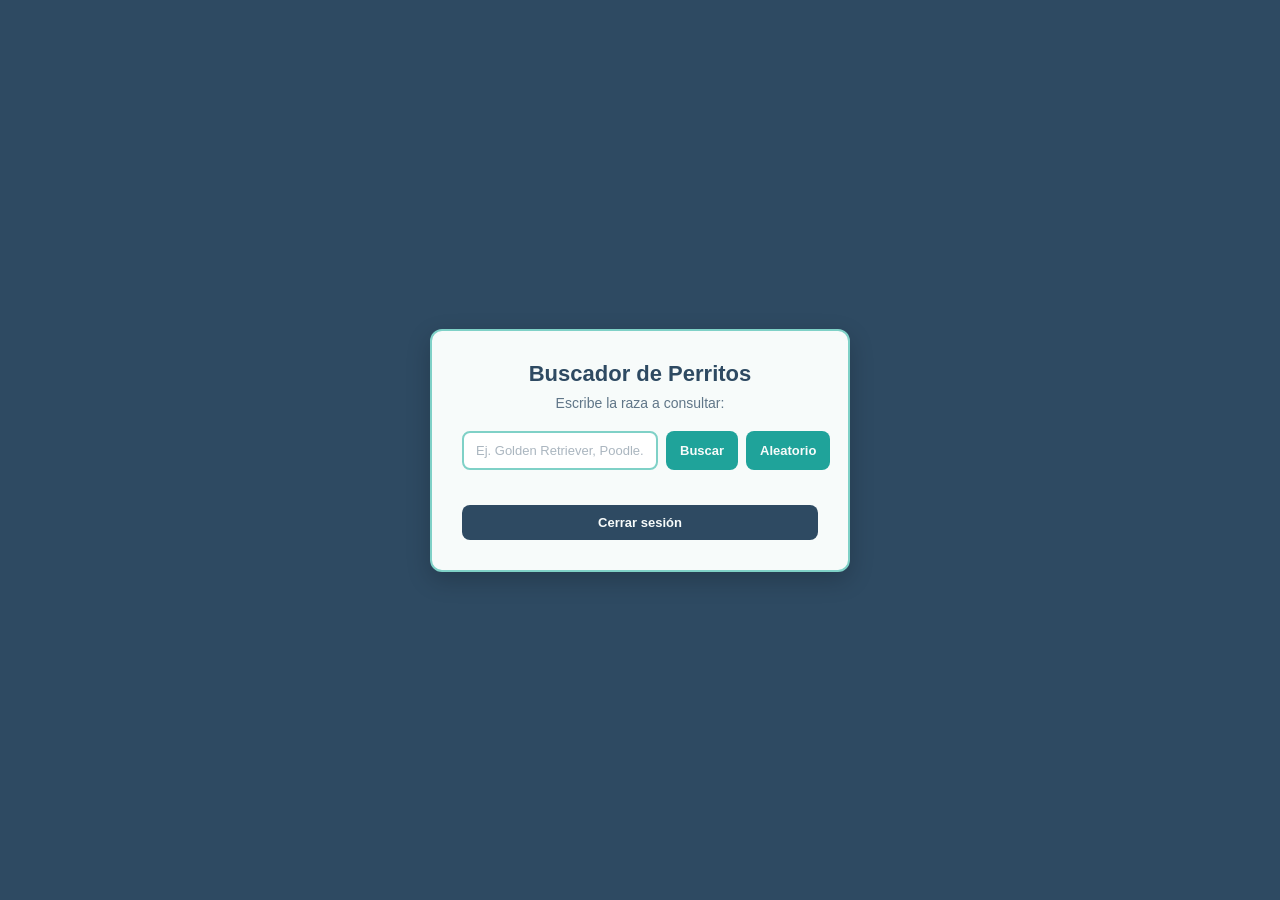
==== html/api.html @ 42dcb55d "More and More Funciones" ====
<!DOCTYPE html>
<html lang="es">
<head>
    <meta charset="UTF-8">
    <meta name="viewport" content="width=device-width, initial-scale=1.0">
    <title>Buscador de Razas de Perros</title>
    <link rel="stylesheet" href="../css/style.css">
</head>
<body onload="mostrarUsuarioActivo()">

    <div class="card">
        <h1>Buscador de Perritos</h1>
        <p id="usuario-activo">Escribe la raza a consultar:</p>

        <div class="search-box">
            <input type="text" id="input-search" placeholder="Ej. Golden Retriever, Poodle...">
            <button id="btn-search">Buscar</button>
            <button id="btn-random">Aleatorio</button>
        </div>

        <div id="result-container" class="hidden">
            <div class="img-container">
                <img id="dog-img" src="" alt="Foto del perro">
            </div>

            <div class="details">
                <h2 id="dog-name">Nombre de la raza</h2>
                <p><strong>Personalidad:</strong> <span id="dog-temperament">-</span></p>
                <p><strong>Esperanza de vida:</strong> <span id="dog-life">-</span></p>
                <p><strong>Origen:</strong> <span id="dog-origin">-</span></p>
            </div>
        </div>

        <p id="error-msg" class="error hidden">No encontramos esa raza, intenta con otra.</p>

        <button onclick="cerrarSesion()" style="width: 100%; margin-top: 15px; background-color: var(--azul-oscuro);">
            Cerrar sesión
        </button>
    </div>

    <script src="../js/login.js"></script>
    <script src="../js/app.js"></script>
</body>
</html>
---- css/style.css ----
:root {
    --azul-oscuro: #2E4A62;
    --mentolado: #1FA39A;
    --mentita: #7FD1C7;
    --amber: #F2B84B;
    --full-blanco: #F7FBFA;
}

* {
    box-sizing: border-box;
    margin: 0;
    padding: 0;
}

body {
    font-family: 'Segoe UI', Tahoma, Geneva, Verdana, sans-serif;
    background-color: var(--azul-oscuro);
    color: var(--full-blanco);
    display: flex;
    justify-content: center;
    align-items: center;
    min-height: 100vh;
    margin: 0;
}

.card {
    background-color: var(--full-blanco);
    color: var(--azul-oscuro);
    border: 2px solid var(--mentita);
    padding: 30px;
    border-radius: 12px;
    box-shadow: 0 8px 24px rgba(0, 0, 0, 0.2);
    width: 100%;
    max-width: 420px;
    text-align: center;
}

h1 {
    color: var(--azul-oscuro);
    font-size: 22px;
    margin-bottom: 8px;
    font-weight: 700;
}

.card > p {
    color: var(--azul-oscuro);
    opacity: 0.75;
    font-size: 14px;
    margin-bottom: 20px;
}

input {
    flex: 1;
    background-color: white;
    border: 2px solid var(--mentita);
    padding: 10px 12px;
    border-radius: 8px;
    font-size: 13px;
    color: var(--azul-oscuro);
    outline: none;
}

input::placeholder {
    color: var(--azul-oscuro);
    opacity: 0.4;
}

input:focus {
    border-color: var(--mentolado);
}

button {
    background-color: var(--mentolado);
    color: var(--full-blanco);
    border: none;
    padding: 10px 14px;
    border-radius: 8px;
    cursor: pointer;
    font-weight: 600;
    font-size: 13px;
    transition: background-color 0.2s ease;
}

button:hover {
    background-color: #17857d;
}

.hidden {
    display: none;
}

.error {
    color: var(--azul-oscuro);
    background-color: var(--amber);
    border: 1px solid #d9a23d;
    padding: 10px;
    border-radius: 8px;
    font-weight: 600;
    margin-top: 15px;
    font-size: 13px;
}

.search-box {
    display: flex;
    gap: 8px;
    margin-bottom: 20px;
}

.img-container {
    width: 100%;
    height: 240px;
    border-radius: 8px;
    overflow: hidden;
    background-color: white;
    border: 2px solid var(--mentita);
    margin-bottom: 16px;
}

img {
    width: 100%;
    height: 100%;
    max-width: 100%;
    object-fit: cover;
    display: block;
}

.details {
    text-align: left;
    background-color: white;
    padding: 15px;
    border-radius: 8px;
    border: 1px solid var(--mentita);
}

.details h2 {
    margin: 0 0 10px 0;
    font-size: 17px;
    color: var(--azul-oscuro);
    text-align: center;
    border-bottom: 2px solid var(--mentita);
    padding-bottom: 6px;
}

.details p {
    margin: 6px 0;
    color: var(--azul-oscuro);
    font-size: 13px;
    display: flex;
    justify-content: space-between;
    gap: 10px;
}

.details strong {
    color: var(--azul-oscuro);
}

.details span {
    color: var(--mentolado);
    font-weight: 600;
    text-align: right;
}
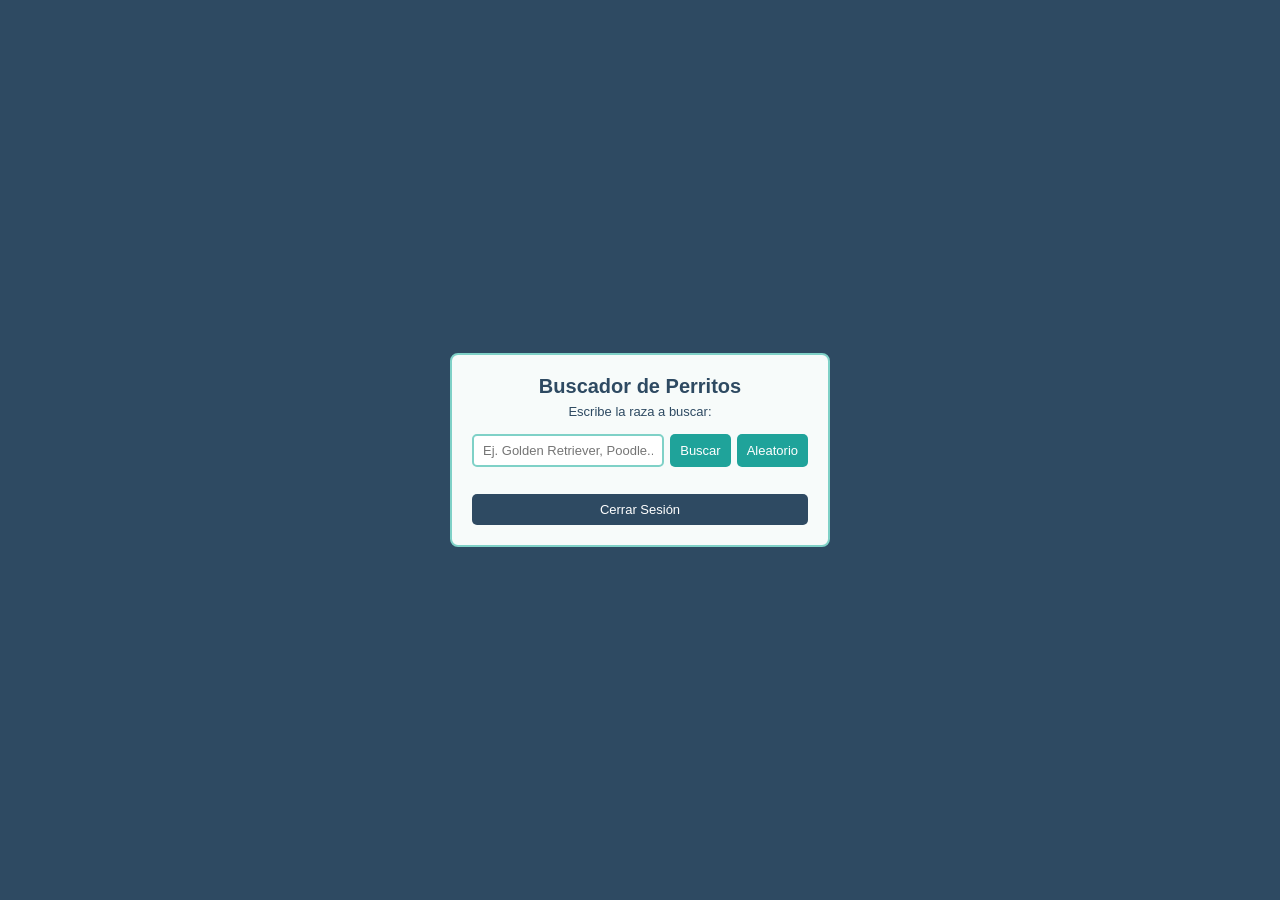
==== commit e18c7c3d: "Diseño Bien" ====
--- a/html/api.html
+++ b/html/api.html
@@ -3,14 +3,14 @@
 <head>
     <meta charset="UTF-8">
     <meta name="viewport" content="width=device-width, initial-scale=1.0">
-    <title>Buscador de Razas de Perros</title>
+    <title>Buscador de Razas de Perritos</title>
     <link rel="stylesheet" href="../css/style.css">
 </head>
 <body onload="mostrarUsuarioActivo()">
 
     <div class="card">
         <h1>Buscador de Perritos</h1>
-        <p id="usuario-activo">Escribe la raza a consultar:</p>
+        <p id="usuario-activo">Escribe la raza a buscar:</p>
 
         <div class="search-box">
             <input type="text" id="input-search" placeholder="Ej. Golden Retriever, Poodle...">
@@ -24,17 +24,17 @@
             </div>
 
             <div class="details">
-                <h2 id="dog-name">Nombre de la raza</h2>
+                <h2 id="dog-name">Raza</h2>
                 <p><strong>Personalidad:</strong> <span id="dog-temperament">-</span></p>
                 <p><strong>Esperanza de vida:</strong> <span id="dog-life">-</span></p>
                 <p><strong>Origen:</strong> <span id="dog-origin">-</span></p>
             </div>
         </div>
 
-        <p id="error-msg" class="error hidden">No encontramos esa raza, intenta con otra.</p>
+        <p id="error-msg" class="error hidden">No lo encontramos, prueba otra distinta.</p>
 
         <button onclick="cerrarSesion()" style="width: 100%; margin-top: 15px; background-color: var(--azul-oscuro);">
-            Cerrar sesión
+            Cerrar Sesión
         </button>
     </div>
 
--- a/css/style.css
+++ b/css/style.css
@@ -13,76 +13,53 @@
 }
 
 body {
-    font-family: 'Segoe UI', Tahoma, Geneva, Verdana, sans-serif;
+    font-family: Arial, sans-serif;
     background-color: var(--azul-oscuro);
     color: var(--full-blanco);
     display: flex;
     justify-content: center;
     align-items: center;
     min-height: 100vh;
-    margin: 0;
 }
 
 .card {
     background-color: var(--full-blanco);
     color: var(--azul-oscuro);
     border: 2px solid var(--mentita);
-    padding: 30px;
-    border-radius: 12px;
-    box-shadow: 0 8px 24px rgba(0, 0, 0, 0.2);
+    padding: 20px;
+    border-radius: 8px;
     width: 100%;
-    max-width: 420px;
+    max-width: 380px;
     text-align: center;
 }
 
 h1 {
-    color: var(--azul-oscuro);
-    font-size: 22px;
-    margin-bottom: 8px;
-    font-weight: 700;
+    font-size: 20px;
+    margin-bottom: 6px;
 }
 
 .card > p {
-    color: var(--azul-oscuro);
-    opacity: 0.75;
-    font-size: 14px;
-    margin-bottom: 20px;
+    font-size: 13px;
+    margin-bottom: 15px;
 }
 
 input {
     flex: 1;
-    background-color: white;
     border: 2px solid var(--mentita);
-    padding: 10px 12px;
-    border-radius: 8px;
+    padding: 7px 9px;
+    border-radius: 5px;
     font-size: 13px;
     color: var(--azul-oscuro);
-    outline: none;
-}
-
-input::placeholder {
-    color: var(--azul-oscuro);
-    opacity: 0.4;
-}
-
-input:focus {
-    border-color: var(--mentolado);
 }
 
 button {
     background-color: var(--mentolado);
-    color: var(--full-blanco);
+    color: white;
     border: none;
-    padding: 10px 14px;
-    border-radius: 8px;
+    padding: 8px 10px;
+    border-radius: 5px;
     cursor: pointer;
-    font-weight: 600;
     font-size: 13px;
-    transition: background-color 0.2s ease;
-}
-
-button:hover {
-    background-color: #17857d;
 }
 
 .hidden {
@@ -90,36 +67,32 @@
 }
 
 .error {
+    background-color: var(--amber);
     color: var(--azul-oscuro);
-    background-color: var(--amber);
-    border: 1px solid #d9a23d;
-    padding: 10px;
-    border-radius: 8px;
-    font-weight: 600;
-    margin-top: 15px;
+    padding: 8px;
+    border-radius: 5px;
+    margin-top: 10px;
     font-size: 13px;
 }
 
 .search-box {
     display: flex;
-    gap: 8px;
-    margin-bottom: 20px;
+    gap: 6px;
+    margin-bottom: 12px;
 }
 
 .img-container {
     width: 100%;
-    height: 240px;
-    border-radius: 8px;
+    height: 200px;
+    border: 2px solid var(--mentita);
+    border-radius: 5px;
     overflow: hidden;
-    background-color: white;
-    border: 2px solid var(--mentita);
-    margin-bottom: 16px;
+    margin-bottom: 10px;
 }
 
 img {
     width: 100%;
     height: 100%;
-    max-width: 100%;
     object-fit: cover;
     display: block;
 }
@@ -127,35 +100,18 @@
 .details {
     text-align: left;
     background-color: white;
-    padding: 15px;
-    border-radius: 8px;
+    padding: 10px;
+    border-radius: 5px;
     border: 1px solid var(--mentita);
+    font-size: 13px;
 }
 
 .details h2 {
-    margin: 0 0 10px 0;
-    font-size: 17px;
-    color: var(--azul-oscuro);
+    font-size: 15px;
+    margin-bottom: 6px;
     text-align: center;
-    border-bottom: 2px solid var(--mentita);
-    padding-bottom: 6px;
 }
 
 .details p {
-    margin: 6px 0;
-    color: var(--azul-oscuro);
-    font-size: 13px;
-    display: flex;
-    justify-content: space-between;
-    gap: 10px;
-}
-
-.details strong {
-    color: var(--azul-oscuro);
-}
-
-.details span {
-    color: var(--mentolado);
-    font-weight: 600;
-    text-align: right;
+    margin-bottom: 4px;
 }
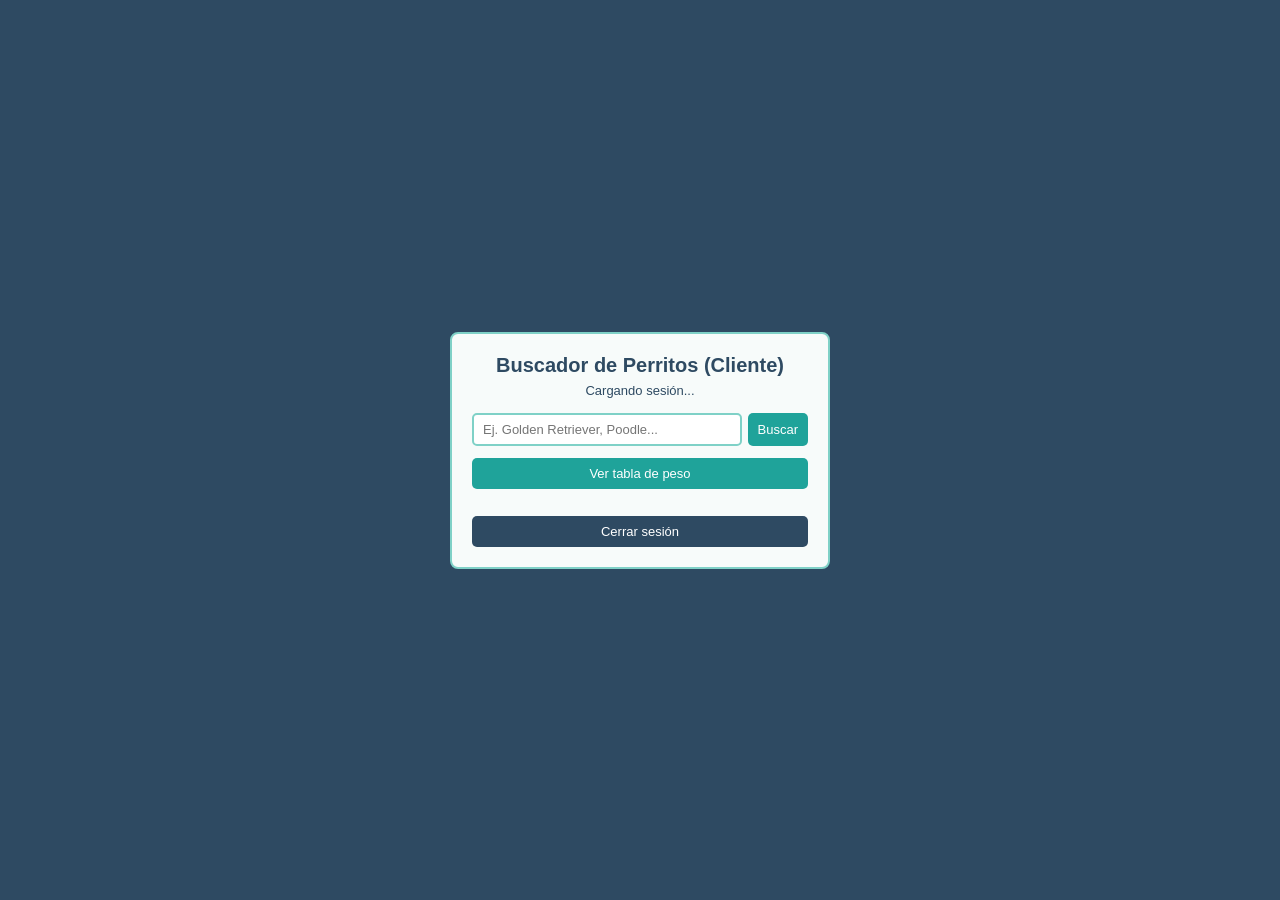
==== commit 14ea99df: "++Funciones" ====
--- a/html/api.html
+++ b/html/api.html
@@ -3,38 +3,64 @@
 <head>
     <meta charset="UTF-8">
     <meta name="viewport" content="width=device-width, initial-scale=1.0">
-    <title>Buscador de Razas de Perritos</title>
+    <title>Buscador de Razas de Perros</title>
     <link rel="stylesheet" href="../css/style.css">
 </head>
 <body onload="mostrarUsuarioActivo()">
 
     <div class="card">
-        <h1>Buscador de Perritos</h1>
-        <p id="usuario-activo">Escribe la raza a buscar:</p>
+        <h1 id="titulo-rol">Buscador de Perritos</h1>
+        <p id="usuario-activo">Cargando sesión...</p>
 
+        <!-- Barra de acciones según rol -->
         <div class="search-box">
             <input type="text" id="input-search" placeholder="Ej. Golden Retriever, Poodle...">
             <button id="btn-search">Buscar</button>
-            <button id="btn-random">Aleatorio</button>
+            <button id="btn-random" class="hidden">Aleatorio</button>
         </div>
 
+        <!-- Botón de tabla (admin y boss) -->
+        <div id="zona-tabla-btn" class="search-box hidden">
+            <button id="btn-tabla" style="width: 100%;">Ver tabla de peso</button>
+        </div>
+
+        <!-- Resultado de raza -->
         <div id="result-container" class="hidden">
-            <div class="img-container">
+            <!-- Foto única (cliente) -->
+            <div id="single-img-box" class="img-container">
                 <img id="dog-img" src="" alt="Foto del perro">
             </div>
 
+            <!-- Galería de varias fotos (admin y boss) -->
+            <div id="multi-img-box" class="galeria-grid hidden" style="margin-bottom: 10px;"></div>
+
             <div class="details">
-                <h2 id="dog-name">Raza</h2>
+                <h2 id="dog-name">Nombre de la raza</h2>
                 <p><strong>Personalidad:</strong> <span id="dog-temperament">-</span></p>
                 <p><strong>Esperanza de vida:</strong> <span id="dog-life">-</span></p>
                 <p><strong>Origen:</strong> <span id="dog-origin">-</span></p>
             </div>
         </div>
 
-        <p id="error-msg" class="error hidden">No lo encontramos, prueba otra distinta.</p>
+        <!-- Tabla de peso (admin y boss) + consejo de salud (solo boss) -->
+        <div id="panel-tabla" class="hidden" style="margin-top: 12px;">
+            <table id="tabla-peso">
+                <thead>
+                    <tr>
+                        <th>Raza</th>
+                        <th>Peso (kg)</th>
+                        <th>Tamaño</th>
+                    </tr>
+                </thead>
+                <tbody id="tbody-peso"></tbody>
+            </table>
+            <p id="consejo-salud" class="details hidden" style="margin-top: 8px;"></p>
+        </div>
+
+        <p id="error-msg" class="error hidden">No encontramos esa raza, intenta con otra.</p>
 
         <button onclick="cerrarSesion()" style="width: 100%; margin-top: 15px; background-color: var(--azul-oscuro);">
-            Cerrar Sesión
+            Cerrar sesión
         </button>
     </div>
 
--- a/css/style.css
+++ b/css/style.css
@@ -114,4 +114,83 @@
 
 .details p {
     margin-bottom: 4px;
+}
+
+select {
+    flex: 1;
+    border: 2px solid var(--mentita);
+    padding: 7px 9px;
+    border-radius: 5px;
+    font-size: 13px;
+    background-color: white;
+    color: var(--azul-oscuro);
+}
+
+.galeria-grid {
+    display: grid;
+    grid-template-columns: repeat(2, 1fr);
+    gap: 8px;
+}
+
+.galeria-grid img {
+    width: 100%;
+    height: 110px;
+    object-fit: cover;
+    border-radius: 5px;
+    border: 1px solid var(--mentita);
+}
+
+.tabla-contenedor {
+    max-height: 250px;
+    overflow-y: auto;
+}
+
+table {
+    width: 100%;
+    border-collapse: collapse;
+    font-size: 12px;
+    background-color: white;
+    text-align: left;
+}
+
+th, td {
+    border: 1px solid var(--mentita);
+    padding: 6px;
+}
+
+th {
+    background-color: var(--mentolado);
+    color: white;
+}
+
+.galeria-grid {
+    display: grid;
+    grid-template-columns: repeat(2, 1fr);
+    gap: 6px;
+}
+
+.galeria-grid img {
+    width: 100%;
+    height: 110px;
+    object-fit: cover;
+    border-radius: 5px;
+    border: 1px solid var(--mentita);
+}
+
+table {
+    width: 100%;
+    border-collapse: collapse;
+    font-size: 12px;
+    background-color: white;
+    text-align: left;
+}
+
+th, td {
+    border: 1px solid var(--mentita);
+    padding: 6px;
+}
+
+th {
+    background-color: var(--mentolado);
+    color: white;
 }
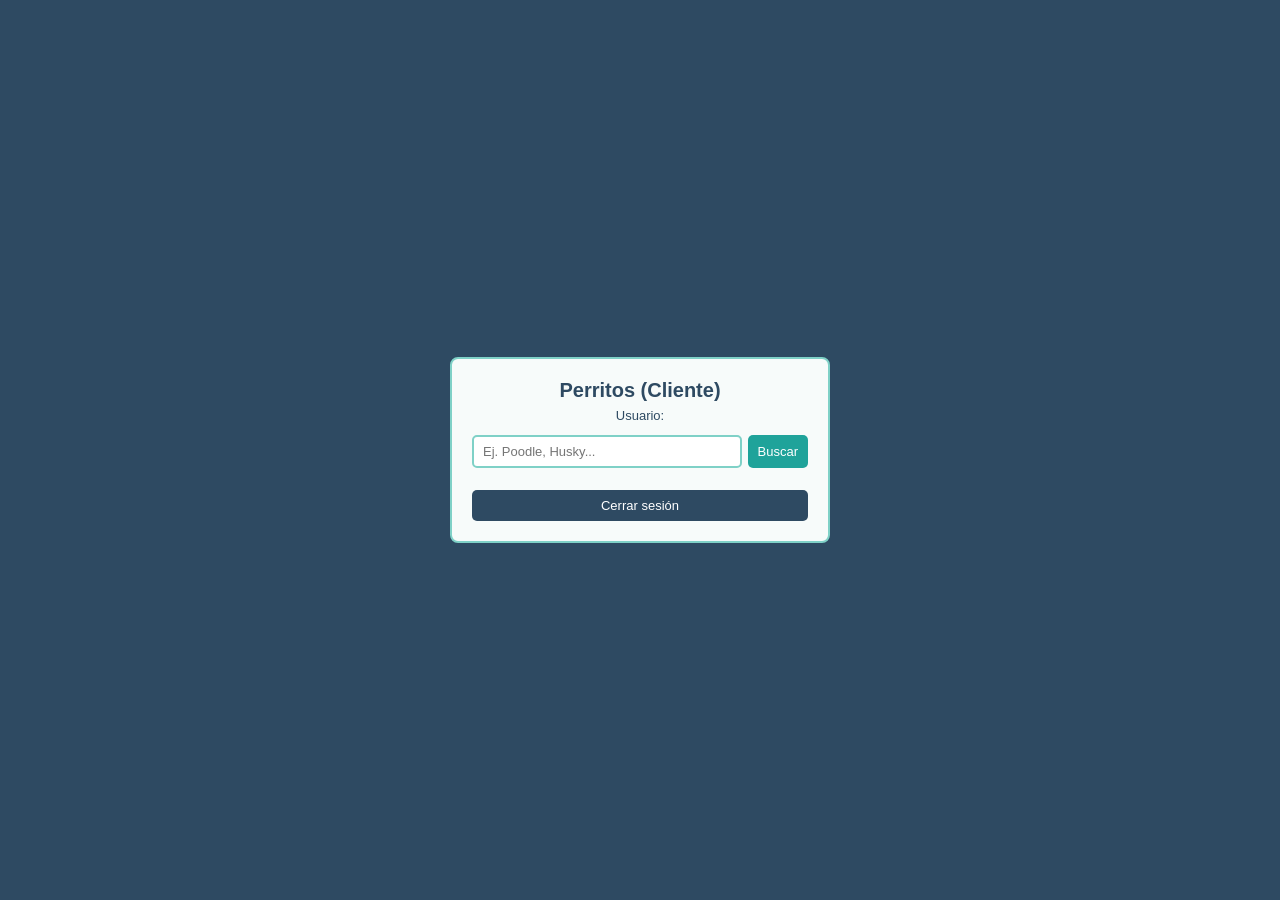
==== commit d8d93cfa: "Mejoras" ====
--- a/html/api.html
+++ b/html/api.html
@@ -3,48 +3,41 @@
 <head>
     <meta charset="UTF-8">
     <meta name="viewport" content="width=device-width, initial-scale=1.0">
-    <title>Buscador de Razas de Perros</title>
+    <title>Perritos</title>
     <link rel="stylesheet" href="../css/style.css">
 </head>
-<body onload="mostrarUsuarioActivo()">
+<body onload="cargarDatosUsuario()">
+    <div class="card">
+        <h1 id="titulo">Perritos</h1>
+        <p id="infoUsuario">Usuario:</p>
 
-    <div class="card">
-        <h1 id="titulo-rol">Buscador de Perritos</h1>
-        <p id="usuario-activo">Cargando sesión...</p>
-
-        <!-- Barra de acciones según rol -->
-        <div class="search-box">
-            <input type="text" id="input-search" placeholder="Ej. Golden Retriever, Poodle...">
-            <button id="btn-search">Buscar</button>
-            <button id="btn-random" class="hidden">Aleatorio</button>
+        <div class="fila">
+            <input type="text" id="textoBuscar" placeholder="Ej. Poodle, Husky...">
+            <button id="btnBuscar">Buscar</button>
+            <button id="btnAleatorio" class="ocultar">Aleatorio</button>
         </div>
 
-        <!-- Botón de tabla (admin y boss) -->
-        <div id="zona-tabla-btn" class="search-box hidden">
-            <button id="btn-tabla" style="width: 100%;">Ver tabla de peso</button>
+        <div id="cajaBotonPeso" class="fila ocultar">
+            <button id="btnPeso" class="ancho-full">Ver tabla de peso</button>
         </div>
 
-        <!-- Resultado de raza -->
-        <div id="result-container" class="hidden">
-            <!-- Foto única (cliente) -->
-            <div id="single-img-box" class="img-container">
-                <img id="dog-img" src="" alt="Foto del perro">
+        <div id="resultado" class="ocultar">
+            <div id="fotoSola" class="caja-foto">
+                <img id="imgPerro" src="" alt="Perro">
             </div>
 
-            <!-- Galería de varias fotos (admin y boss) -->
-            <div id="multi-img-box" class="galeria-grid hidden" style="margin-bottom: 10px;"></div>
+            <div id="fotosVarias" class="cuadricula ocultar"></div>
 
-            <div class="details">
-                <h2 id="dog-name">Nombre de la raza</h2>
-                <p><strong>Personalidad:</strong> <span id="dog-temperament">-</span></p>
-                <p><strong>Esperanza de vida:</strong> <span id="dog-life">-</span></p>
-                <p><strong>Origen:</strong> <span id="dog-origin">-</span></p>
+            <div class="caja-datos">
+                <h2 id="nombrePerro">Raza</h2>
+                <p><b>Personalidad:</b> <span id="personalidadPerro">-</span></p>
+                <p><b>Vida:</b> <span id="vidaPerro">-</span></p>
+                <p><b>Origen:</b> <span id="origenPerro">-</span></p>
             </div>
         </div>
 
-        <!-- Tabla de peso (admin y boss) + consejo de salud (solo boss) -->
-        <div id="panel-tabla" class="hidden" style="margin-top: 12px;">
-            <table id="tabla-peso">
+        <div id="cajaPeso" class="ocultar">
+            <table>
                 <thead>
                     <tr>
                         <th>Raza</th>
@@ -52,16 +45,14 @@
                         <th>Tamaño</th>
                     </tr>
                 </thead>
-                <tbody id="tbody-peso"></tbody>
+                <tbody id="cuerpoTablaPeso"></tbody>
             </table>
-            <p id="consejo-salud" class="details hidden" style="margin-top: 8px;"></p>
+            <p id="consejo" class="caja-datos ocultar"></p>
         </div>
 
-        <p id="error-msg" class="error hidden">No encontramos esa raza, intenta con otra.</p>
+        <p id="errorPerro" class="error ocultar">No se encontró esa raza.</p>
 
-        <button onclick="cerrarSesion()" style="width: 100%; margin-top: 15px; background-color: var(--azul-oscuro);">
-            Cerrar sesión
-        </button>
+        <button onclick="salir()" class="ancho-full btn-oscuro">Cerrar sesión</button>
     </div>
 
     <script src="../js/login.js"></script>
--- a/css/style.css
+++ b/css/style.css
@@ -40,15 +40,22 @@
 
 .card > p {
     font-size: 13px;
-    margin-bottom: 15px;
+    margin-bottom: 12px;
 }
 
-input {
+.fila {
+    display: flex;
+    gap: 6px;
+    margin-bottom: 10px;
+}
+
+input, select {
     flex: 1;
     border: 2px solid var(--mentita);
     padding: 7px 9px;
     border-radius: 5px;
     font-size: 13px;
+    background-color: white;
     color: var(--azul-oscuro);
 }
 
@@ -62,7 +69,16 @@
     font-size: 13px;
 }
 
-.hidden {
+.btn-oscuro {
+    background-color: var(--azul-oscuro);
+    margin-top: 12px;
+}
+
+.ancho-full {
+    width: 100%;
+}
+
+.ocultar {
     display: none;
 }
 
@@ -75,74 +91,55 @@
     font-size: 13px;
 }
 
-.search-box {
-    display: flex;
-    gap: 6px;
-    margin-bottom: 12px;
-}
-
-.img-container {
+.caja-foto {
     width: 100%;
-    height: 200px;
+    height: 190px;
     border: 2px solid var(--mentita);
     border-radius: 5px;
     overflow: hidden;
     margin-bottom: 10px;
 }
 
-img {
+.caja-foto img {
     width: 100%;
     height: 100%;
     object-fit: cover;
     display: block;
 }
 
-.details {
+.cuadricula {
+    display: grid;
+    grid-template-columns: repeat(2, 1fr);
+    gap: 6px;
+    margin-bottom: 10px;
+}
+
+.cuadricula img {
+    width: 100%;
+    height: 105px;
+    object-fit: cover;
+    border-radius: 5px;
+    border: 1px solid var(--mentita);
+}
+
+.caja-datos {
     text-align: left;
     background-color: white;
     padding: 10px;
     border-radius: 5px;
     border: 1px solid var(--mentita);
     font-size: 13px;
+    margin-top: 8px;
 }
 
-.details h2 {
+.caja-datos h2 {
     font-size: 15px;
     margin-bottom: 6px;
     text-align: center;
 }
 
-.details p {
+.caja-datos p {
     margin-bottom: 4px;
-}
-
-select {
-    flex: 1;
-    border: 2px solid var(--mentita);
-    padding: 7px 9px;
-    border-radius: 5px;
-    font-size: 13px;
-    background-color: white;
-    color: var(--azul-oscuro);
-}
-
-.galeria-grid {
-    display: grid;
-    grid-template-columns: repeat(2, 1fr);
-    gap: 8px;
-}
-
-.galeria-grid img {
-    width: 100%;
-    height: 110px;
-    object-fit: cover;
-    border-radius: 5px;
-    border: 1px solid var(--mentita);
-}
-
-.tabla-contenedor {
-    max-height: 250px;
-    overflow-y: auto;
 }
 
 table {
@@ -151,38 +148,7 @@
     font-size: 12px;
     background-color: white;
     text-align: left;
-}
-
-th, td {
-    border: 1px solid var(--mentita);
-    padding: 6px;
-}
-
-th {
-    background-color: var(--mentolado);
-    color: white;
-}
-
-.galeria-grid {
-    display: grid;
-    grid-template-columns: repeat(2, 1fr);
-    gap: 6px;
-}
-
-.galeria-grid img {
-    width: 100%;
-    height: 110px;
-    object-fit: cover;
-    border-radius: 5px;
-    border: 1px solid var(--mentita);
-}
-
-table {
-    width: 100%;
-    border-collapse: collapse;
-    font-size: 12px;
-    background-color: white;
-    text-align: left;
+    margin-top: 8px;
 }
 
 th, td {
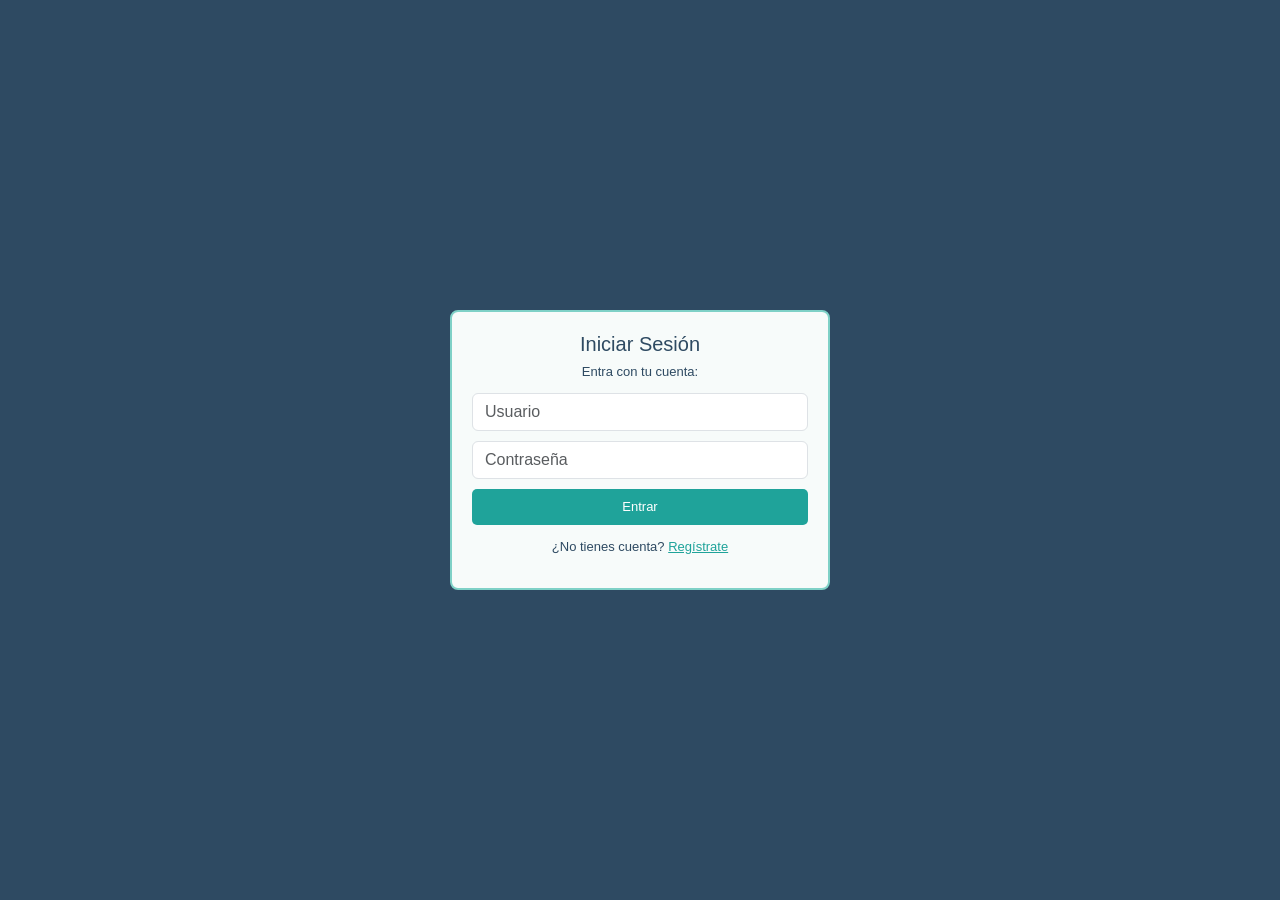
==== commit 02676c0b: "+funciones finales" ====
--- a/html/api.html
+++ b/html/api.html
@@ -4,26 +4,28 @@
     <meta charset="UTF-8">
     <meta name="viewport" content="width=device-width, initial-scale=1.0">
     <title>Perritos</title>
+    <link href="https://cdn.jsdelivr.net/npm/bootstrap@5.3.3/dist/css/bootstrap.min.css" rel="stylesheet">
     <link rel="stylesheet" href="../css/style.css">
 </head>
 <body onload="cargarDatosUsuario()">
-    <div class="card">
+    <main class="card ancho-app">
         <h1 id="titulo">Perritos</h1>
         <p id="infoUsuario">Usuario:</p>
 
         <div class="fila">
-            <input type="text" id="textoBuscar" placeholder="Ej. Poodle, Husky...">
-            <button id="btnBuscar">Buscar</button>
-            <button id="btnAleatorio" class="ocultar">Aleatorio</button>
+            <label for="textoBuscar" class="visually-hidden">Buscar raza</label>
+            <input type="text" id="textoBuscar" class="form-control" placeholder="Ej. Poodle, Husky...">
+            <button type="button" id="btnBuscar" class="btn">Buscar</button>
+            <button type="button" id="btnAleatorio" class="btn ocultar">Aleatorio</button>
         </div>
 
         <div id="cajaBotonPeso" class="fila ocultar">
-            <button id="btnPeso" class="ancho-full">Ver tabla de peso</button>
+            <button type="button" id="btnPeso" class="btn ancho-full">Ver tabla de peso</button>
         </div>
 
         <div id="resultado" class="ocultar">
             <div id="fotoSola" class="caja-foto">
-                <img id="imgPerro" src="" alt="Perro">
+                <img id="imgPerro" src="" alt="Foto del perro">
             </div>
 
             <div id="fotosVarias" class="cuadricula ocultar"></div>
@@ -33,6 +35,8 @@
                 <p><b>Personalidad:</b> <span id="personalidadPerro">-</span></p>
                 <p><b>Vida:</b> <span id="vidaPerro">-</span></p>
                 <p><b>Origen:</b> <span id="origenPerro">-</span></p>
+                <button type="button" id="btnLike" class="btn btn-sm mt-2">Me gusta</button>
+                <button type="button" id="btnFav" class="btn btn-sm mt-2 ocultar">Guardar favorito</button>
             </div>
         </div>
 
@@ -50,10 +54,48 @@
             <p id="consejo" class="caja-datos ocultar"></p>
         </div>
 
-        <p id="errorPerro" class="error ocultar">No se encontró esa raza.</p>
+        <p id="errorPerro" class="error ocultar" role="alert">No se encontró esa raza.</p>
 
-        <button onclick="salir()" class="ancho-full btn-oscuro">Cerrar sesión</button>
-    </div>
+        <section id="zonaRanking" class="caja-datos ocultar" aria-label="Ranking de perritos">
+            <h2 class="h6 mb-2">Ranking de perritos más gustados</h2>
+            <ol id="listaRanking" class="mb-0 ps-3"></ol>
+        </section>
+
+        <section id="zonaFavs" class="caja-datos ocultar" aria-label="Mis favoritos">
+            <h2 class="h6 mb-2">Mis favoritos</h2>
+            <ul id="listaFavs" class="list-group list-group-flush"></ul>
+        </section>
+
+        <section id="zonaRegistros" class="caja-datos ocultar" aria-label="Lista de razas">
+            <h2 class="h6 mb-2">Lista de razas</h2>
+
+            <form id="formRegistro" class="mb-2">
+                <input type="hidden" id="idEditar">
+                <div class="fila">
+                    <label for="razaInput" class="visually-hidden">Raza</label>
+                    <input type="text" id="razaInput" class="form-control form-control-sm" placeholder="Raza" required>
+                    <label for="notaInput" class="visually-hidden">Nota</label>
+                    <input type="text" id="notaInput" class="form-control form-control-sm" placeholder="Nota" required>
+                    <button type="submit" class="btn btn-sm">Guardar</button>
+                </div>
+            </form>
+
+            <div class="table-responsive">
+                <table>
+                    <thead>
+                        <tr>
+                            <th>Raza</th>
+                            <th>Nota</th>
+                            <th>Acciones</th>
+                        </tr>
+                    </thead>
+                    <tbody id="cuerpoRegistros"></tbody>
+                </table>
+            </div>
+        </section>
+
+        <button type="button" onclick="salir()" class="btn ancho-full btn-oscuro">Cerrar sesión</button>
+    </main>
 
     <script src="../js/login.js"></script>
     <script src="../js/app.js"></script>
--- a/css/style.css
+++ b/css/style.css
@@ -20,6 +20,7 @@
     justify-content: center;
     align-items: center;
     min-height: 100vh;
+    padding: 16px;
 }
 
 .card {
@@ -31,6 +32,10 @@
     width: 100%;
     max-width: 380px;
     text-align: center;
+}
+
+.ancho-app {
+    max-width: 540px;
 }
 
 h1 {
@@ -59,7 +64,7 @@
     color: var(--azul-oscuro);
 }
 
-button {
+button.btn, button {
     background-color: var(--mentolado);
     color: white;
     border: none;
@@ -69,8 +74,13 @@
     font-size: 13px;
 }
 
+button.btn:hover, button:hover {
+    background-color: #17877f;
+    color: white;
+}
+
 .btn-oscuro {
-    background-color: var(--azul-oscuro);
+    background-color: var(--azul-oscuro) !important;
     margin-top: 12px;
 }
 
@@ -79,7 +89,7 @@
 }
 
 .ocultar {
-    display: none;
+    display: none !important;
 }
 
 .error {
